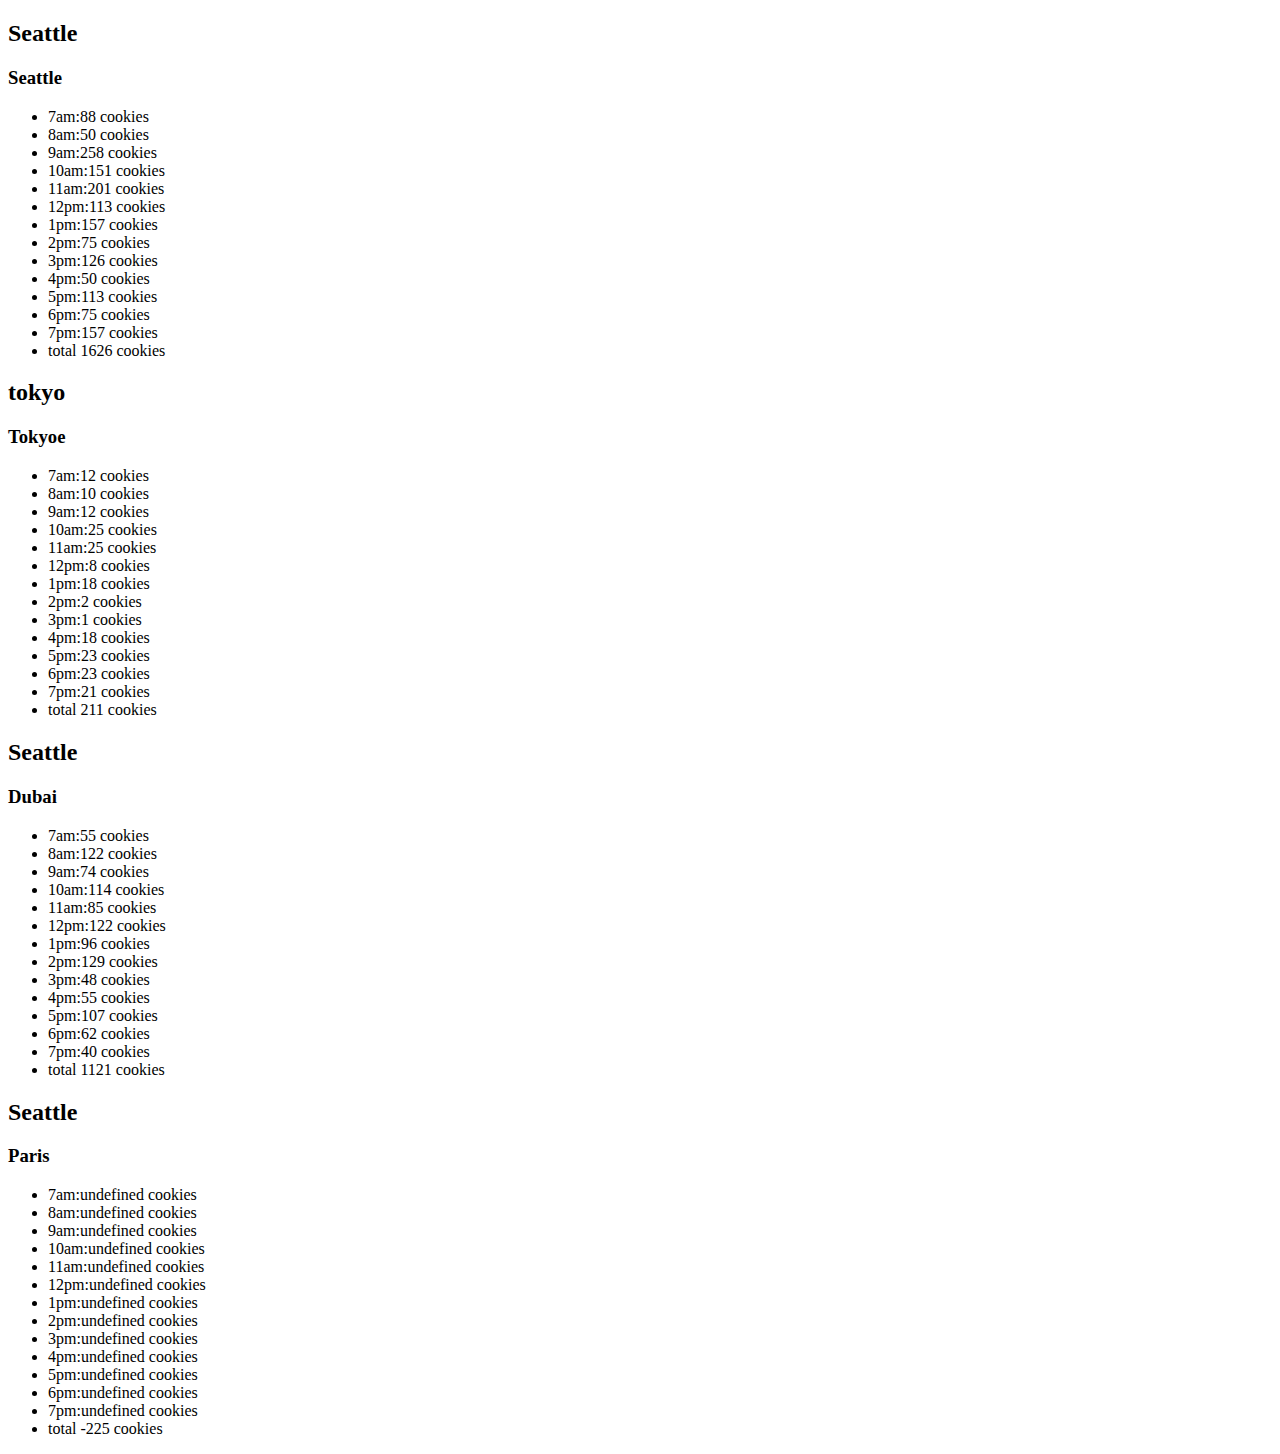
==== sales.html @ c56727c5 "updateS" ====
<!DOCTYPE html>
<html lang="en">
<head>
    <meta charset="UTF-8">
    <meta name="viewport" content="width=device-width, initial-scale=1.0">
    <title>Document</title>
</head>
<body>
    <div id='cookies'></div>
  


    <script src="app.js"></script>
</body>
</html>
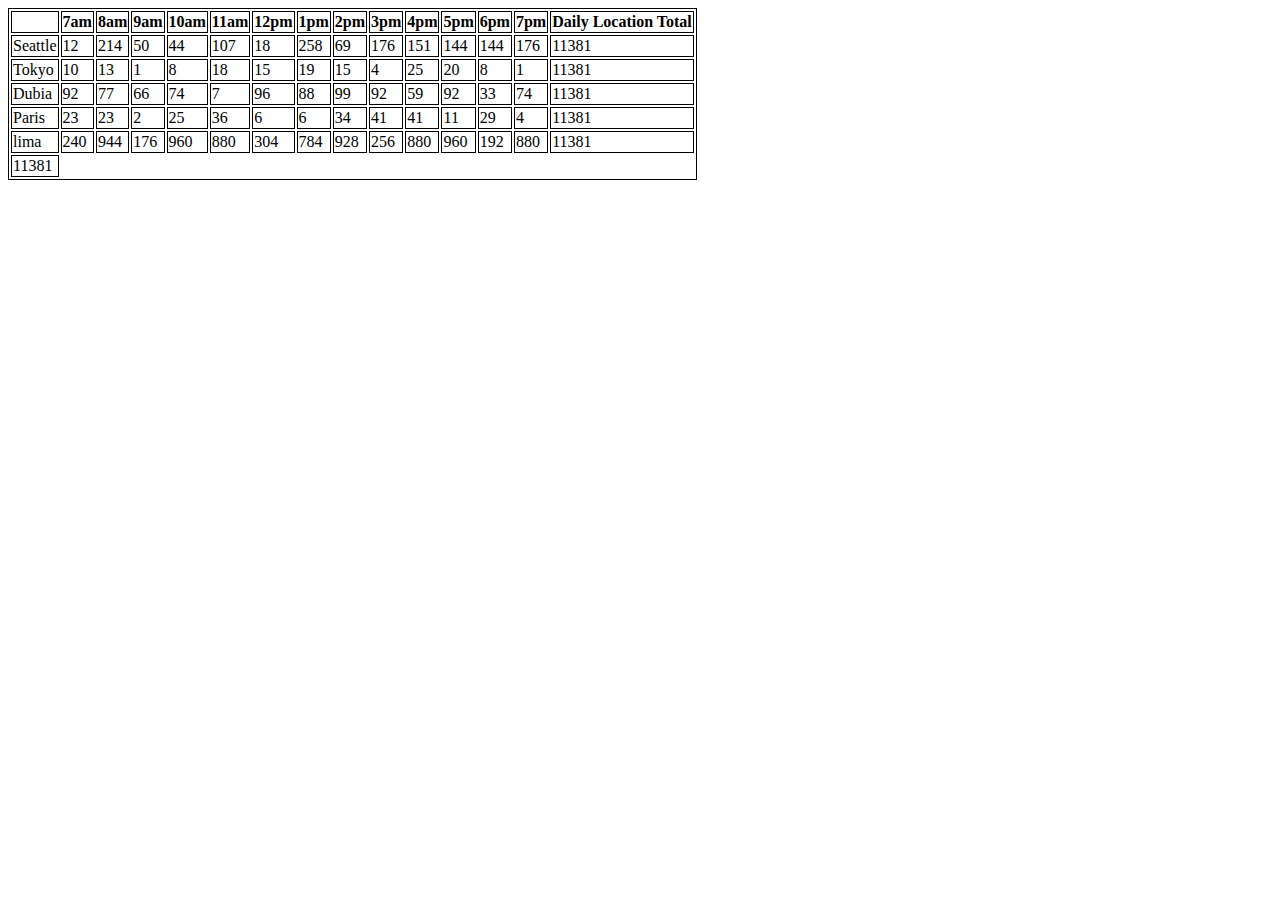
==== commit 343a8d98: "coomit 2 still need some changes" ====
--- a/sales.html
+++ b/sales.html
@@ -4,6 +4,7 @@
     <meta charset="UTF-8">
     <meta name="viewport" content="width=device-width, initial-scale=1.0">
     <title>Document</title>
+    <link rel="stylesheet" href="style.css">
 </head>
 <body>
     <div id='cookies'></div>
--- a/style.css
+++ b/style.css
@@ -0,0 +1,4 @@
+table,th,td{
+    border:1px solid black;
+    
+}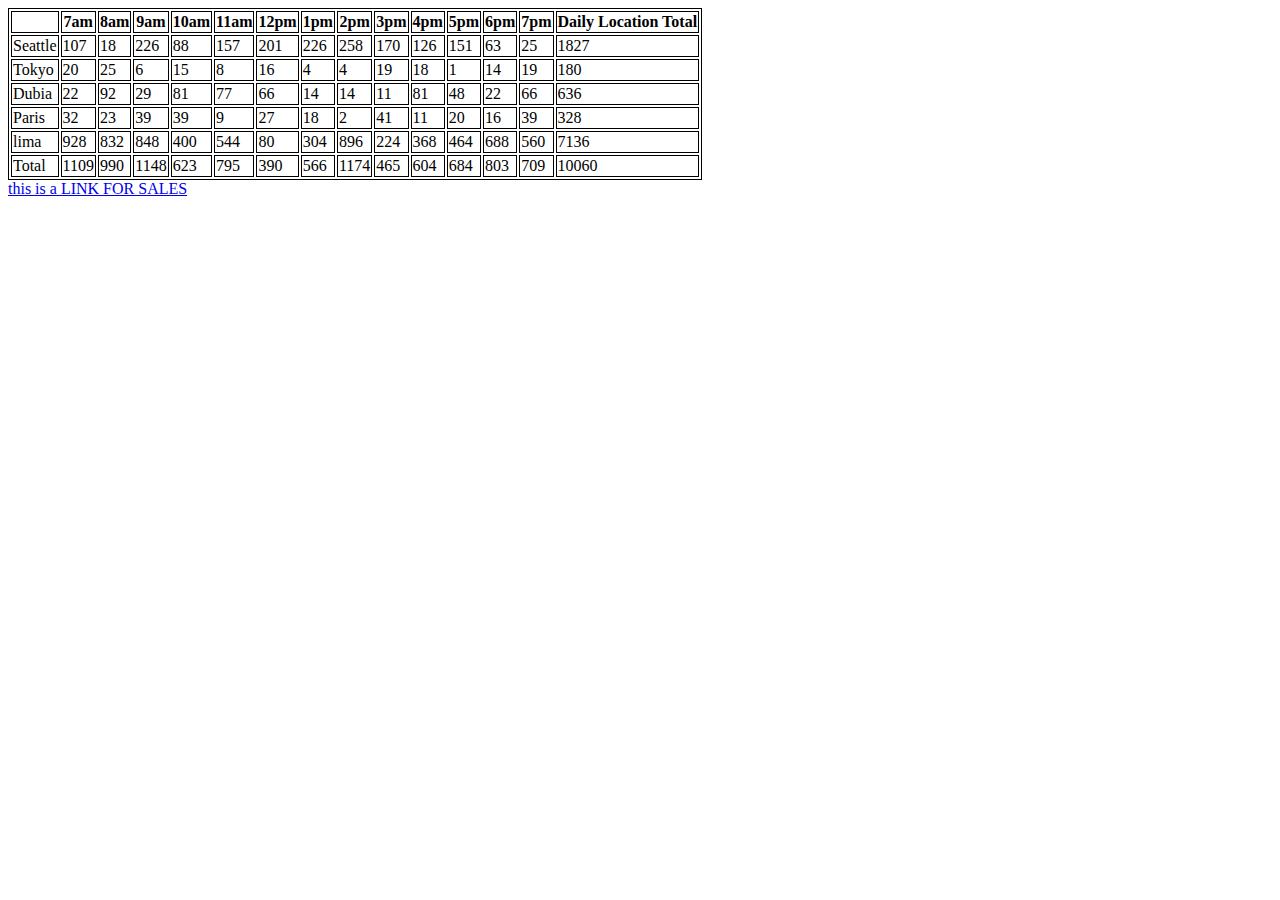
==== commit 4fe82893: "lab8" ====
--- a/sales.html
+++ b/sales.html
@@ -8,6 +8,8 @@
 </head>
 <body>
     <div id='cookies'></div>
+    <a href="index.html"> this is a LINK FOR SALES </a>
+
   
 
 
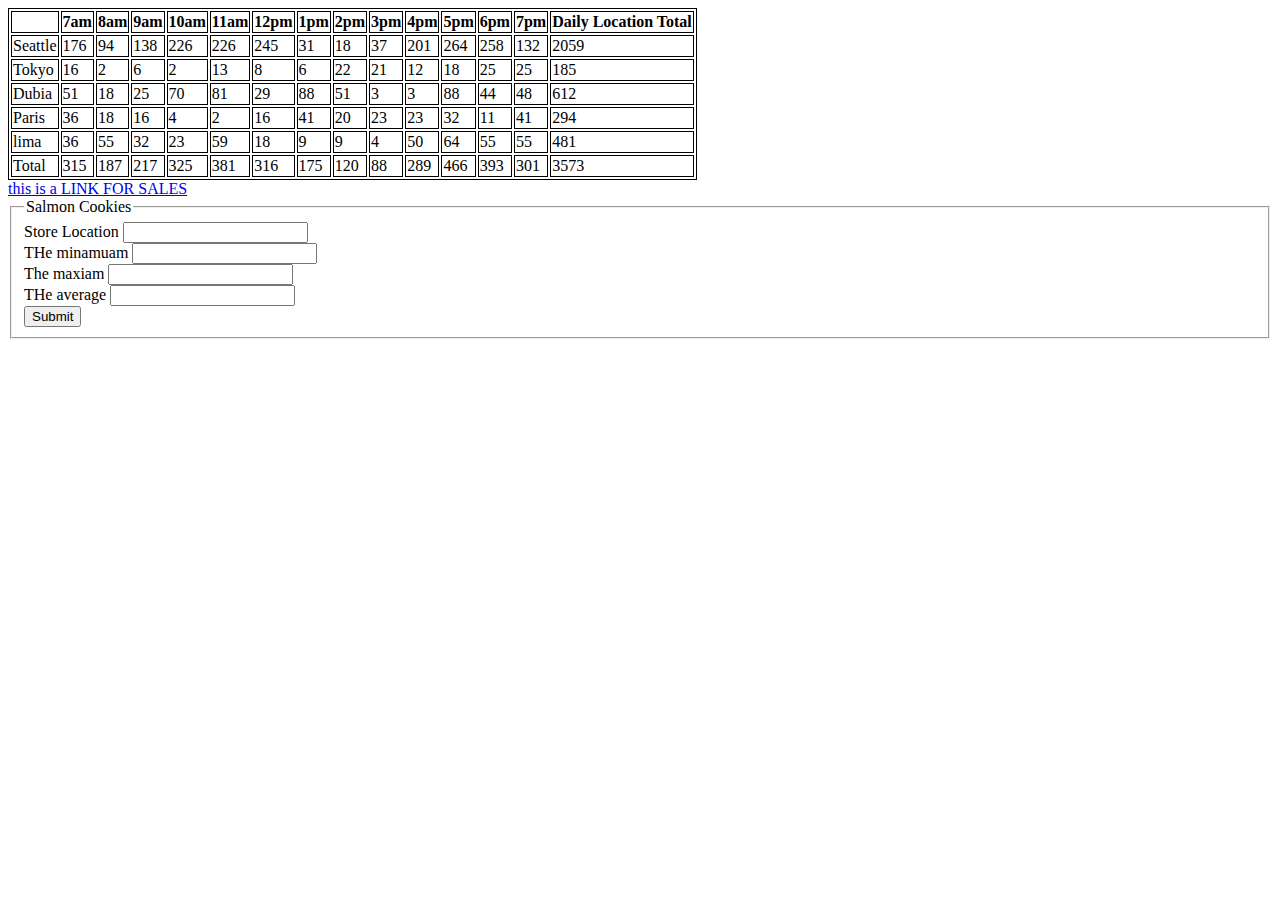
==== commit 11adf31e: "still need changes" ====
--- a/sales.html
+++ b/sales.html
@@ -6,13 +6,30 @@
     <title>Document</title>
     <link rel="stylesheet" href="style.css">
 </head>
-<body>
+<body >
     <div id='cookies'></div>
     <a href="index.html"> this is a LINK FOR SALES </a>
-
+<form id="shopsLocation"  name= myForm onsubmit = "return(validate());">
+    <fieldset>
+        <legend>Salmon Cookies </legend>
+        <label for="name">Store Location</label>
+        <input type="text" id="name">
+        <br>
+        <label for="min" name="Min" >THe minamuam</label>
+        <input type="number" id="min" name="Max">
+        <br>
+        <label for="max">The maxiam </label>
+        <input type="number" id="max">
+        <br>
+        <label for="avg"  name="Avg">THe average</label>
+         <input type="number" id="avg" >
+        <br>
+        <input type="submit">
+    </fieldset>
+</form>
   
 
-
+<!-- <script src="java.js.js"></script>/ -->
     <script src="app.js"></script>
 </body>
 </html>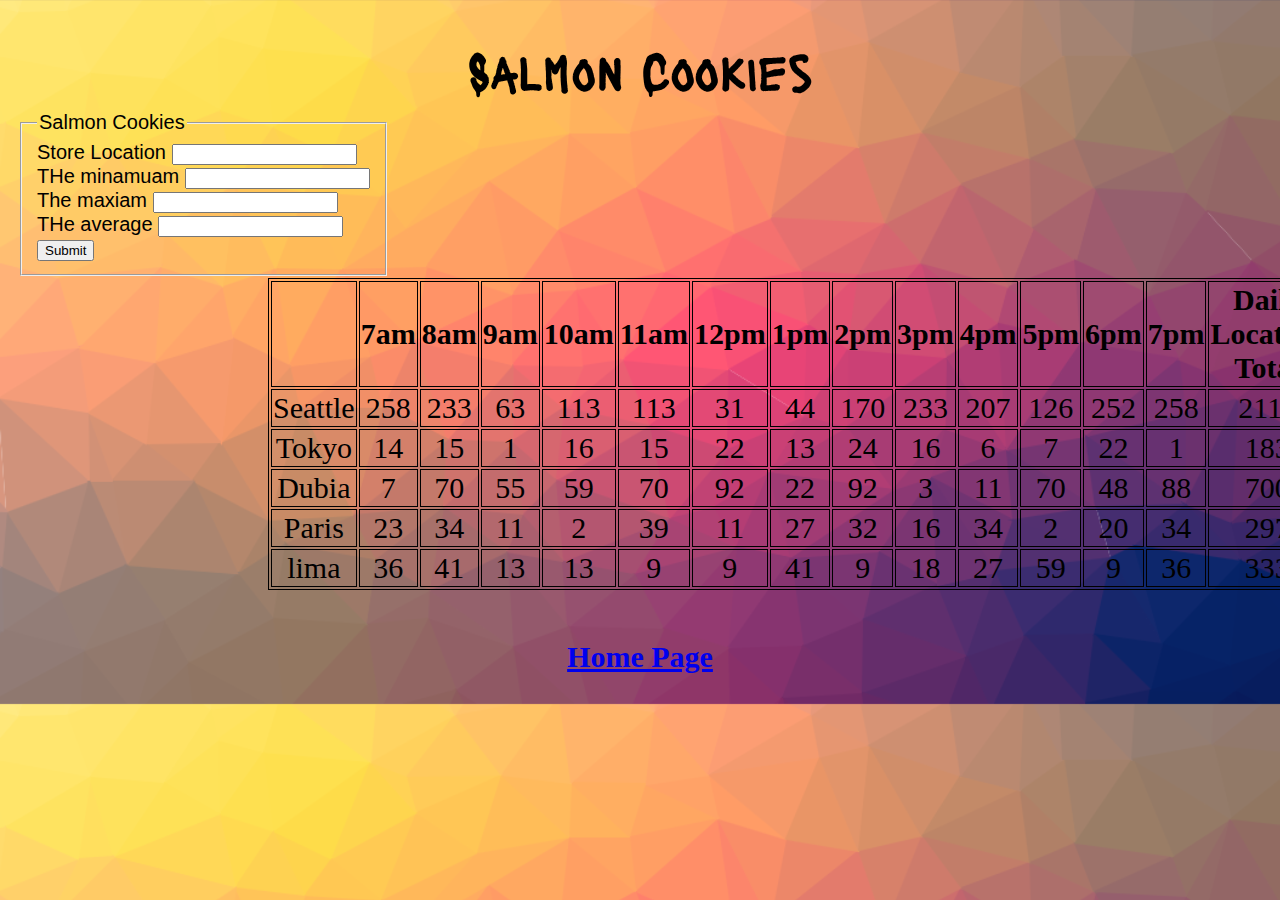
==== commit b8f8f383: "finish the css" ====
--- a/sales.html
+++ b/sales.html
@@ -5,10 +5,14 @@
     <meta name="viewport" content="width=device-width, initial-scale=1.0">
     <title>Document</title>
     <link rel="stylesheet" href="style.css">
+    <link href="https://fonts.googleapis.com/css?family=Lacquer&display=swap" rel="stylesheet">
 </head>
 <body >
+    <header>
+        <h1>Salmon Cookies</h1>
+    </header>
     <div id='cookies'></div>
-    <a href="index.html"> this is a LINK FOR SALES </a>
+ <div id="form">  
 <form id="shopsLocation"  name= myForm onsubmit = "return(validate());">
     <fieldset>
         <legend>Salmon Cookies </legend>
@@ -27,6 +31,10 @@
         <input type="submit">
     </fieldset>
 </form>
+</div>
+<footer>
+    <h3 id="link"> <a href="index.html" > Home Page </a></h3>
+</footer>
   
 
 <!-- <script src="java.js.js"></script>/ -->
--- a/style.css
+++ b/style.css
@@ -1,4 +1,105 @@
-table,th,td{
+h1{
+    font-family: 'Lacquer';
+text-align: center;
+    margin-top: 20px;
+    padding:20px;
+    font-size: 50px;
+}
+
+
+
+table{
     border:1px solid black;
+    margin-top: 158px;
+    margin-left: 260px;
+    width: 150px;
+    height: 150px;
+    margin-bottom: 50px;
+
+}
+th,td{
+    border:1px solid black;
+    text-align: center;
+    font-size: 30px;
+
     
+}
+body{
+    background-image: url("imgs/cool-background.png");
+  background-size: cover;
+}
+imgs{
+    display: inline-block;
+    width: 500px;
+    height: 500px;
+    /* margin-left: 500px;
+    padding-left: 500px; */
+
+}
+img{
+    /* padding-left: 31px;
+    padding-top: 14px; */
+    border: 5px solid whitesmoke;
+    margin-top: 160px;
+    margin-left: 92px;
+    
+}
+li{
+    font-size: 30px;
+}
+ul{
+    list-style: none;
+}
+.firstdiv{
+margin-top: 50px;
+display: inline-block;
+border: 5px solid whitesmoke;
+padding: -6px;
+
+}
+.seconddiv{
+    float:right;
+    margin-top: 50px;
+    border: 5px solid whitesmoke;
+    padding: -6px;
+}
+.threediv{
+    display: inline-block;
+    border: 5px solid whitesmoke;
+    padding: -6px;
+    margin-left: 21px;
+
+}
+.forthdiv{
+    float: right;
+    margin-top: 17px;
+    border: 5px solid whitesmoke;
+    padding: -6px;
+    margin-right: 510px;
+
+}
+.five{
+    display: inline-block;
+    border: 5px solid whitesmoke;
+    padding: -6px;
+    margin-top: 17px;
+}
+#link{
+    font-size: 30px;
+    text-align: center;
+}
+.maindiv{
+    margin-left: 10px;
+}
+footer{
+    margin-top: 35px;
+}
+#form{
+    /* width: 373px; */
+    font-size: 20px;
+    color: black;
+    margin-left: 10px;
+    margin-top:-529px;
+    float:left;
+    font-family: Impact, Haettenschweiler, 'Arial Narrow Bold', sans-serif;
 }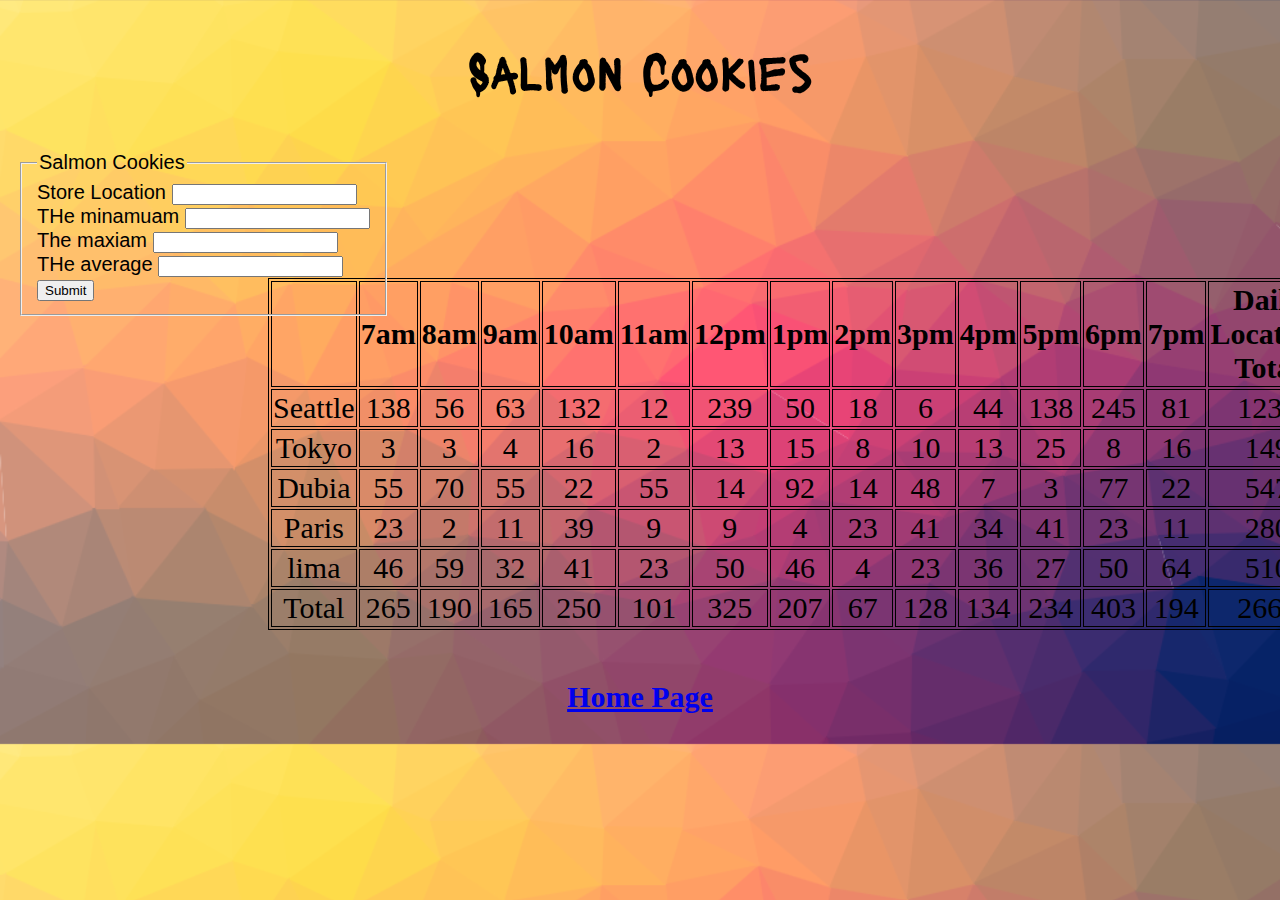
==== commit e044403e: "still the vaildaion" ====
--- a/sales.html
+++ b/sales.html
@@ -13,7 +13,7 @@
     </header>
     <div id='cookies'></div>
  <div id="form">  
-<form id="shopsLocation"  name= myForm onsubmit = "return(validate());">
+<form id="shopsLocation"  name= myForm >
     <fieldset>
         <legend>Salmon Cookies </legend>
         <label for="name">Store Location</label>
@@ -28,7 +28,7 @@
         <label for="avg"  name="Avg">THe average</label>
          <input type="number" id="avg" >
         <br>
-        <input type="submit">
+        <input type="submit" onclick="removeTable()">
     </fieldset>
 </form>
 </div>
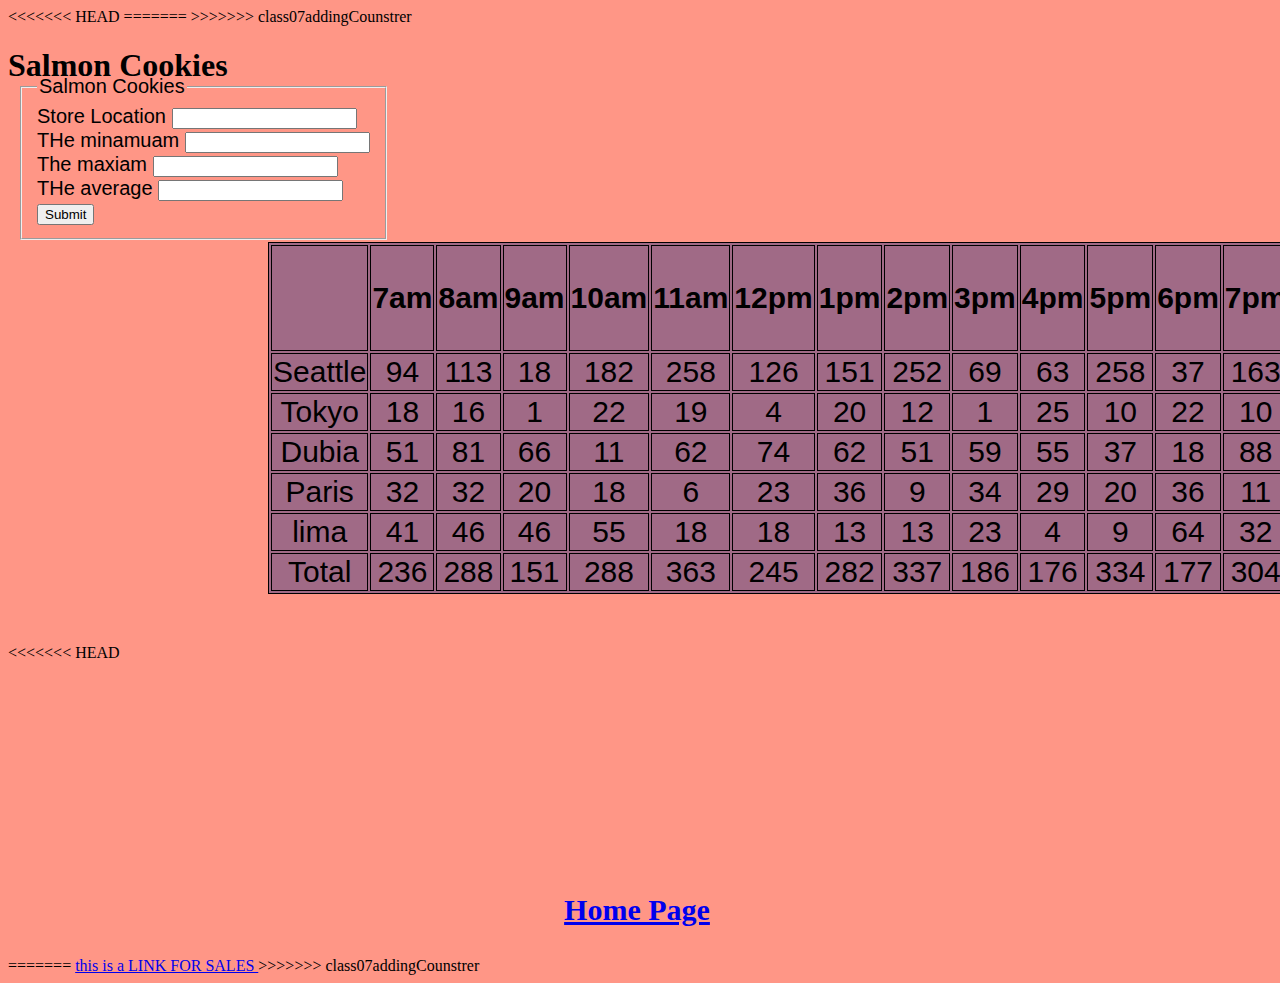
==== commit a0d94fb9: "added constructor" ====
--- a/sales.html
+++ b/sales.html
@@ -5,13 +5,17 @@
     <meta name="viewport" content="width=device-width, initial-scale=1.0">
     <title>Document</title>
     <link rel="stylesheet" href="style.css">
+<<<<<<< HEAD
     <link href="https://fonts.googleapis.com/css?family=Lacquer&display=swap" rel="stylesheet">
+=======
+>>>>>>> class07addingCounstrer
 </head>
 <body >
     <header>
         <h1>Salmon Cookies</h1>
     </header>
     <div id='cookies'></div>
+<<<<<<< HEAD
  <div id="form">  
 <form id="shopsLocation"  name= myForm >
     <fieldset>
@@ -35,6 +39,10 @@
 <footer>
     <h3 id="link"> <a href="index.html" > Home Page </a></h3>
 </footer>
+=======
+    <a href="index.html"> this is a LINK FOR SALES </a>
+
+>>>>>>> class07addingCounstrer
   
 
 <!-- <script src="java.js.js"></script>/ -->
--- a/style.css
+++ b/style.css
@@ -1,3 +1,4 @@
+<<<<<<< HEAD
 h1{
     font-family: 'Lacquer';
 text-align: center;
@@ -15,18 +16,22 @@
     width: 150px;
     height: 150px;
     margin-bottom: 50px;
+    background-color: rgb(160, 106, 134);
+
 
 }
 th,td{
     border:1px solid black;
     text-align: center;
     font-size: 30px;
+    font-family: Arial, Helvetica, sans-serif;
 
     
 }
 body{
-    background-image: url("imgs/cool-background.png");
-  background-size: cover;
+    background-color:rgb(255, 150, 134);
+
+
 }
 imgs{
     display: inline-block;
@@ -55,19 +60,34 @@
 display: inline-block;
 border: 5px solid whitesmoke;
 padding: -6px;
+font-family: Georgia, 'Times New Roman', Times, serif;
+background-color: rgb(160, 106, 134);
+margin-left: 84px;
+
+;
 
 }
 .seconddiv{
     float:right;
     margin-top: 50px;
     border: 5px solid whitesmoke;
+    font-family: Georgia, 'Times New Roman', Times, serif;
+    background-color: rgb(160, 106, 134);
+    margin-right: 116px;
+
     padding: -6px;
 }
 .threediv{
     display: inline-block;
     border: 5px solid whitesmoke;
     padding: -6px;
-    margin-left: 21px;
+    margin-left: 84px;
+    font-family: Georgia, 'Times New Roman', Times, serif;
+    color:hsl(0, 14%, 0%);
+
+    background-color: rgb(160, 106, 134);
+
+
 
 }
 .forthdiv{
@@ -76,6 +96,12 @@
     border: 5px solid whitesmoke;
     padding: -6px;
     margin-right: 510px;
+    font-family: Georgia, 'Times New Roman', Times, serif;
+    color:#000000;
+    background-color: rgb(160, 106, 134);
+
+
+
 
 }
 .five{
@@ -83,10 +109,17 @@
     border: 5px solid whitesmoke;
     padding: -6px;
     margin-top: 17px;
+    font-family: Georgia, 'Times New Roman', Times, serif;
+    color: rgb(0, 0, 3);
+    background-color: rgb(160, 106, 134);
+    margin-left: 235px;
+
 }
 #link{
     font-size: 30px;
     text-align: center;
+    margin-top: 231px;
+    margin-left: -6px;
 }
 .maindiv{
     margin-left: 10px;
@@ -99,7 +132,12 @@
     font-size: 20px;
     color: black;
     margin-left: 10px;
-    margin-top:-529px;
+    margin-top:-569px;
     float:left;
     font-family: Impact, Haettenschweiler, 'Arial Narrow Bold', sans-serif;
+=======
+table,th,td{
+    border:1px solid black;
+    
+>>>>>>> class07addingCounstrer
 }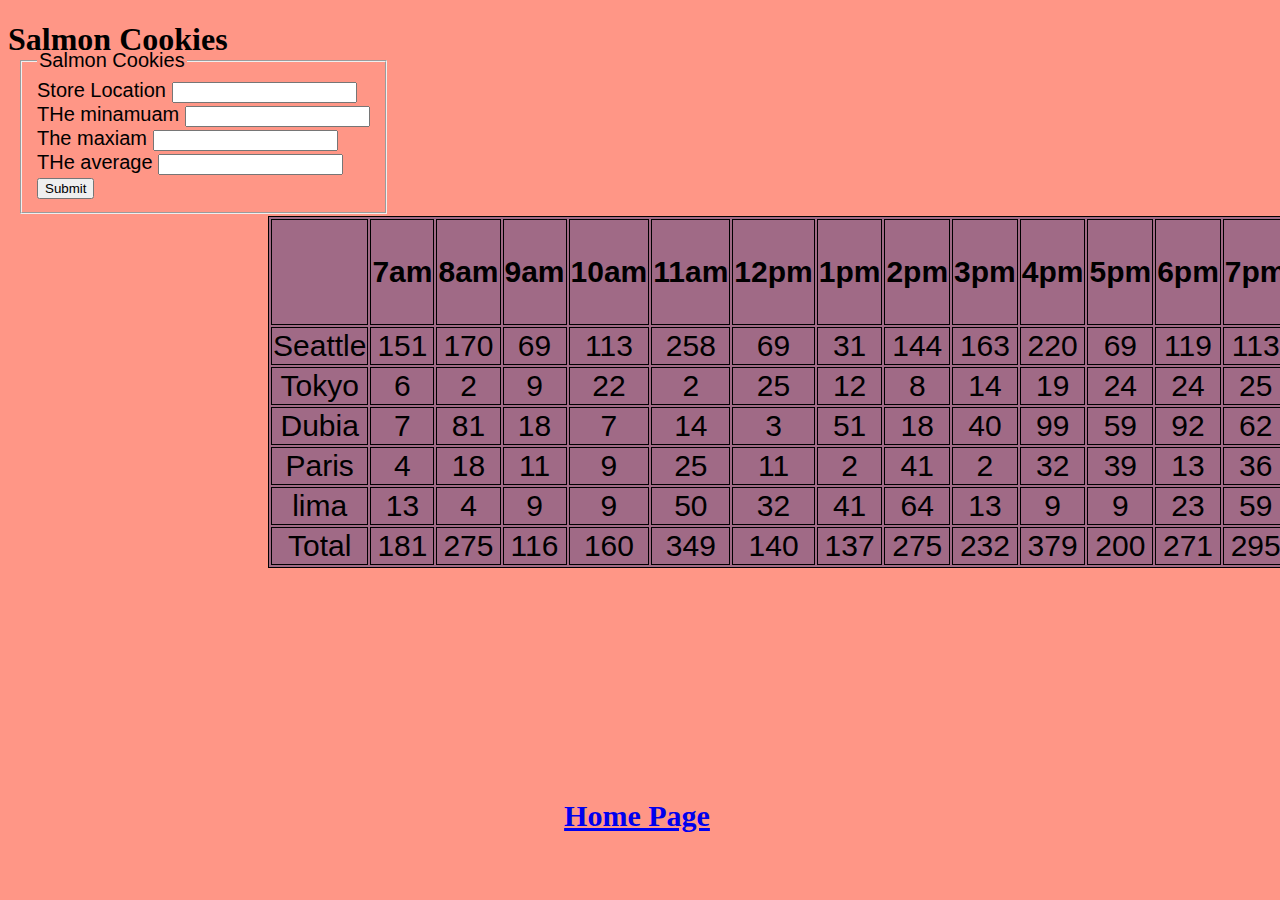
==== commit 381f819b: "added the vaildation" ====
--- a/sales.html
+++ b/sales.html
@@ -5,31 +5,27 @@
     <meta name="viewport" content="width=device-width, initial-scale=1.0">
     <title>Document</title>
     <link rel="stylesheet" href="style.css">
-<<<<<<< HEAD
     <link href="https://fonts.googleapis.com/css?family=Lacquer&display=swap" rel="stylesheet">
-=======
->>>>>>> class07addingCounstrer
 </head>
 <body >
     <header>
         <h1>Salmon Cookies</h1>
     </header>
     <div id='cookies'></div>
-<<<<<<< HEAD
  <div id="form">  
 <form id="shopsLocation"  name= myForm >
     <fieldset>
         <legend>Salmon Cookies </legend>
-        <label for="name">Store Location</label>
-        <input type="text" id="name">
+        <label for="name"  >Store Location</label>
+        <input type="text" id="name" required>
         <br>
         <label for="min" name="Min" >THe minamuam</label>
-        <input type="number" id="min" name="Max">
+        <input type="number" id="min" name="Max" required>
         <br>
         <label for="max">The maxiam </label>
-        <input type="number" id="max">
+        <input type="number" id="max" required>
         <br>
-        <label for="avg"  name="Avg">THe average</label>
+        <label for="avg"  name="Avg" required> THe average</label>
          <input type="number" id="avg" >
         <br>
         <input type="submit" onclick="removeTable()">
@@ -39,10 +35,6 @@
 <footer>
     <h3 id="link"> <a href="index.html" > Home Page </a></h3>
 </footer>
-=======
-    <a href="index.html"> this is a LINK FOR SALES </a>
-
->>>>>>> class07addingCounstrer
   
 
 <!-- <script src="java.js.js"></script>/ -->
